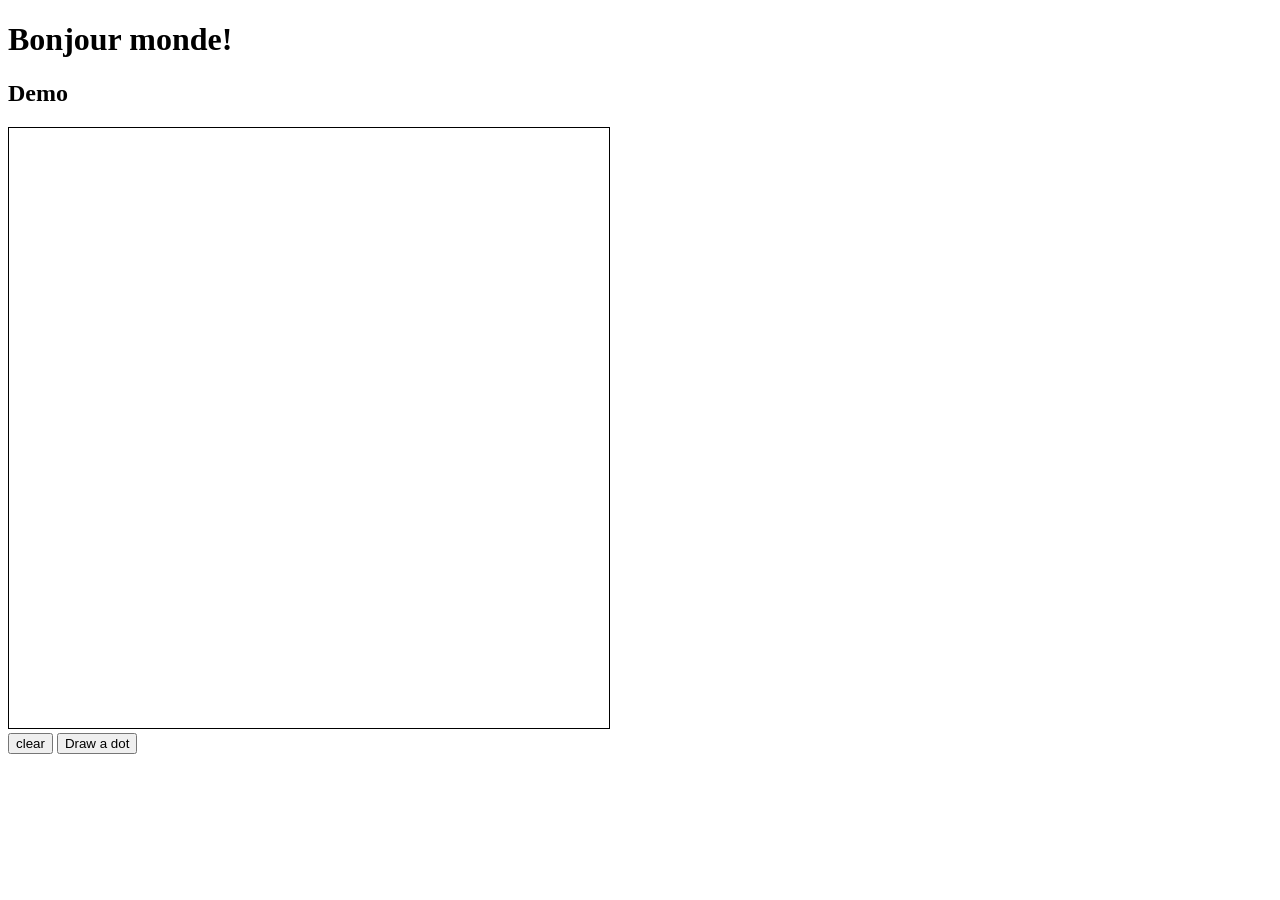
==== 00_canvas/clickdraw.html @ 8b0c04fa "done" ====
<!DOCTYPE html>
<html>
  <style>
    #slate {border: 1px solid black}
  </style>
  <h1> Bonjour monde! </h1>
      <h2> Demo </h2>
      <div>
	<canvas height= "600" width = "600" id = "slate">
	  dis dat alt text
	</canvas>
      </div>
          <button id="cle">clear</button>
          <button id="draw_state">Draw a dot</button>

</html>
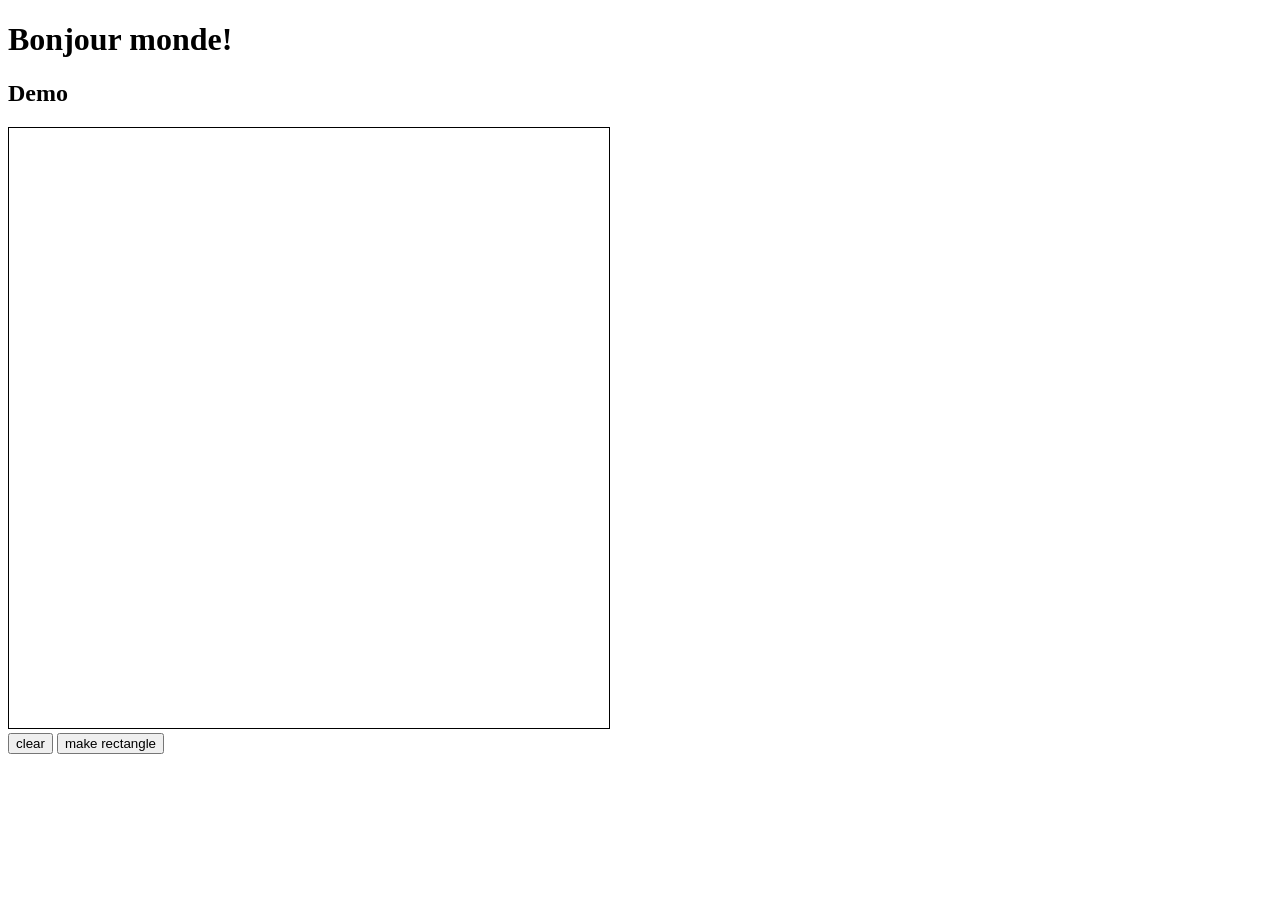
==== commit 7a00eba7: "done" ====
--- a/00_canvas/clickdraw.html
+++ b/00_canvas/clickdraw.html
@@ -3,6 +3,7 @@
   <style>
     #slate {border: 1px solid black}
   </style>
+  <body>
   <h1> Bonjour monde! </h1>
       <h2> Demo </h2>
       <div>
@@ -11,6 +12,7 @@
 	</canvas>
       </div>
           <button id="cle">clear</button>
-          <button id="draw_state">Draw a dot</button>
-
+          <button id="draw_state">make rectangle</button>
+          <script src="clickdraw.js"></script>
+</body>
 </html>
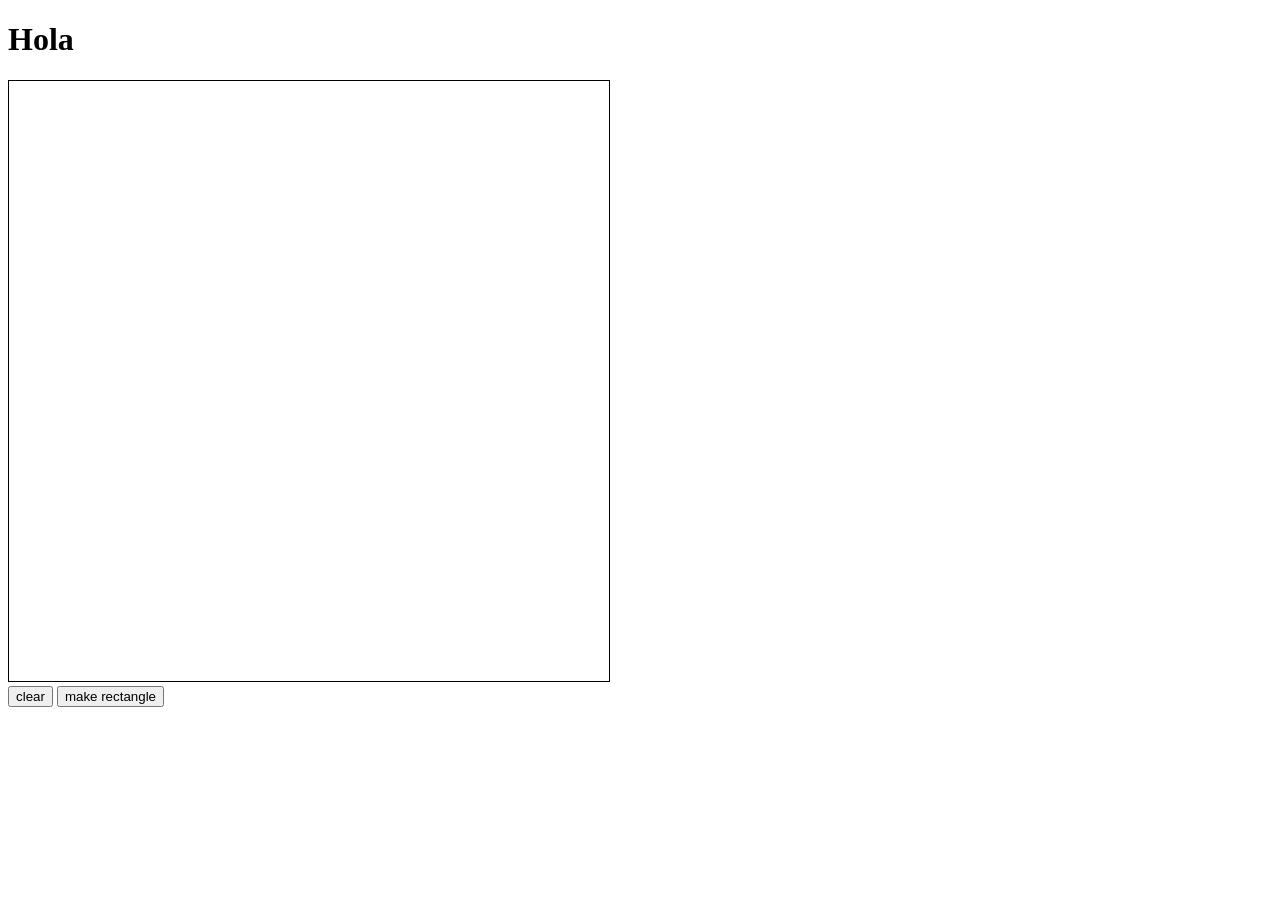
==== commit 5e5d3b05: "done" ====
--- a/00_canvas/clickdraw.html
+++ b/00_canvas/clickdraw.html
@@ -4,8 +4,7 @@
     #slate {border: 1px solid black}
   </style>
   <body>
-  <h1> Bonjour monde! </h1>
-      <h2> Demo </h2>
+  <h1> Hola </h1>
       <div>
 	<canvas height= "600" width = "600" id = "slate">
 	  dis dat alt text
